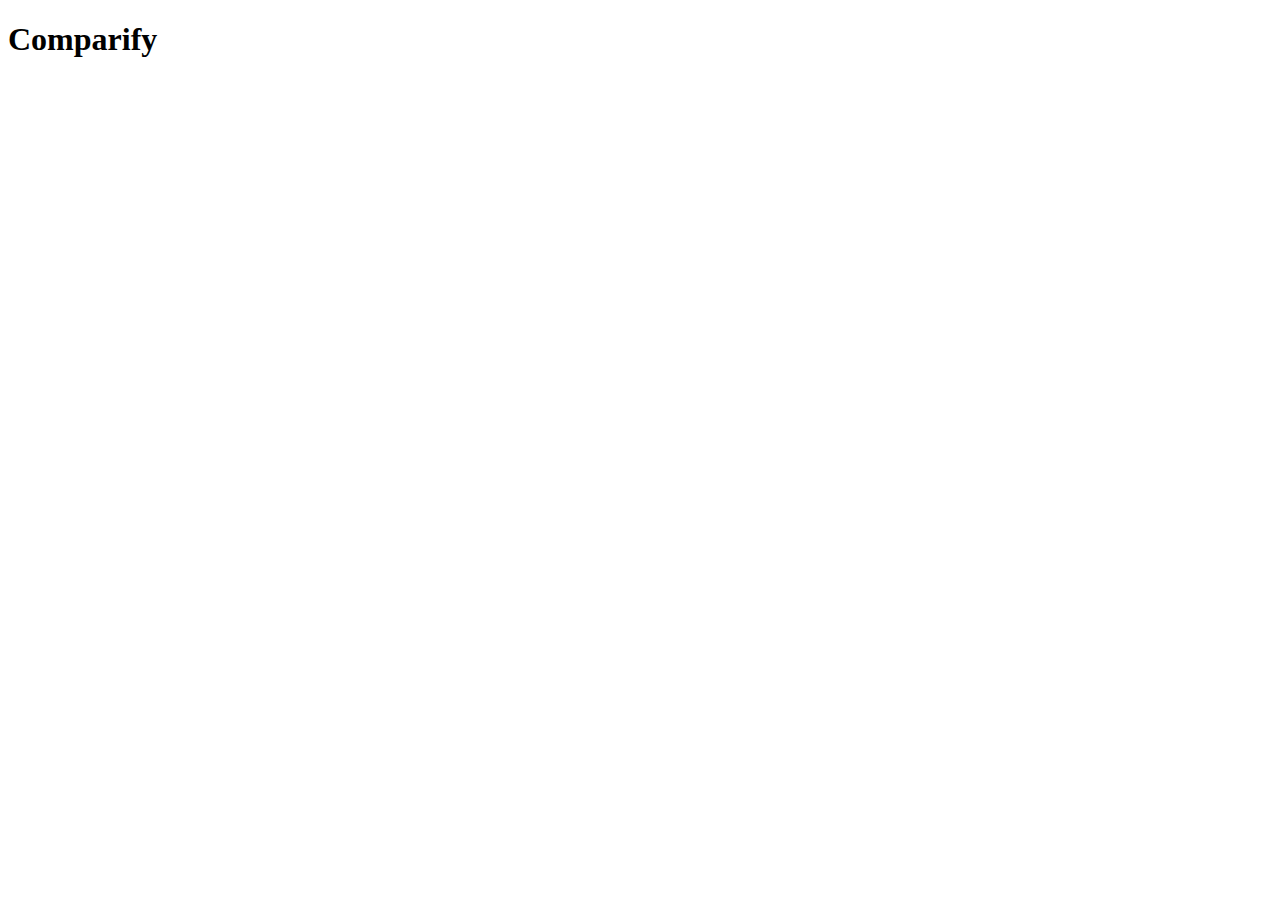
==== options.html @ 1e42d060 "Falta comparar con Nombres" ====
<!DOCTYPE html>
<html lang="en">
<head>
    <meta charset="UTF-8">
    <meta http-equiv="X-UA-Compatible" content="IE=edge">
    <meta name="viewport" content="width=device-width, initial-scale=1.0">
    <title>Document</title>
</head>
<body>

    <header>
        <h1>Comparify</h1>
    </header>
    <main>
        <div class="container" id = "main.container">
            
        </div>
    </main>
    
</body>
</html>
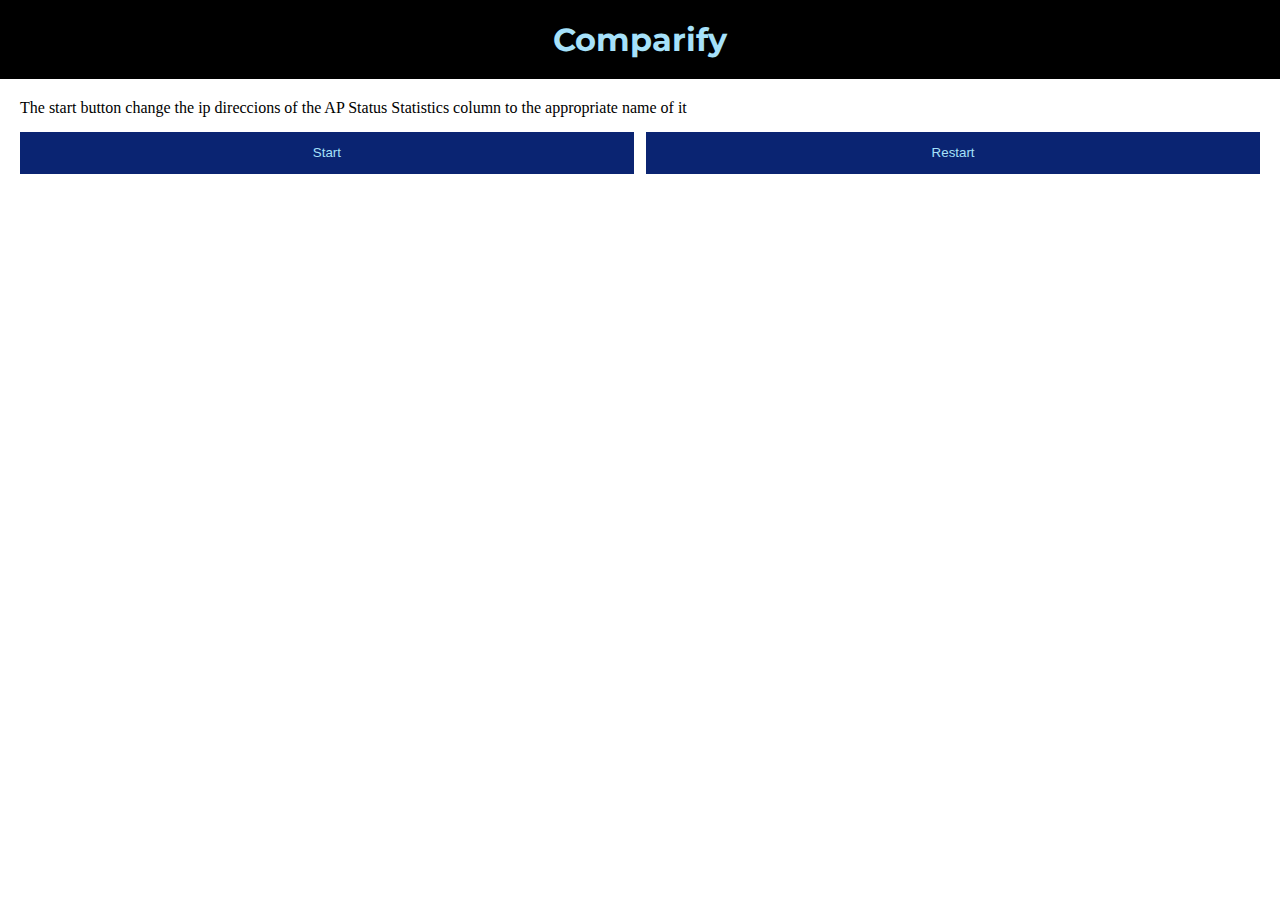
==== commit ea8d6f86: "versión 1" ====
--- a/options.html
+++ b/options.html
@@ -4,6 +4,10 @@
     <meta charset="UTF-8">
     <meta http-equiv="X-UA-Compatible" content="IE=edge">
     <meta name="viewport" content="width=device-width, initial-scale=1.0">
+    <link rel="stylesheet" href="style.css">
+    <link rel="preconnect" href="https://fonts.googleapis.com">
+    <link rel="preconnect" href="https://fonts.gstatic.com" crossorigin>
+    <link href="https://fonts.googleapis.com/css2?family=Montserrat:wght@600&display=swap" rel="stylesheet">
     <title>Document</title>
 </head>
 <body>
@@ -13,9 +17,17 @@
     </header>
     <main>
         <div class="container" id = "main.container">
-            
+            <p>The start button change the ip direccions of the AP Status Statistics column to the appropriate name of it</p>
+        </div>
+        <div class="buttonsPlace">
+            <section class="buttonPlace" id="button1">
+                <input type="button" class="button" value="Start">
+            </section>
+            <section class="buttonPlace" id="button2">
+                <input type="button" class="button" value="Restart">
+            </section>
         </div>
     </main>
-    
+    <script src="myscript.js"></script>
 </body>
 </html>--- a/style.css
+++ b/style.css
@@ -0,0 +1,44 @@
+*{
+    margin: 0;
+    box-sizing: border-box;
+    padding: 0;
+}
+header{
+    background-color: black;
+    color: #a6e1fa;
+    padding: 20px 40px;
+    display: flex;
+    justify-content: center;
+    align-items: center;
+    font-family: 'montserrat';
+    font-size: medium;
+}
+main{
+    background-color: white;
+    color: black;
+    padding: 20px;
+    display: flex;
+    flex-direction: column;
+}
+.container{
+    margin-bottom: 15px;
+}
+.buttonsPlace{
+    display: grid;
+    grid-template-columns: repeat(2, 1fr);
+    gap: 1%;
+}
+.buttonPlace{
+    width: 100%;
+}
+.button{
+    width: 100%;
+    background-color: #0a2472;
+    color: #a6e1fa;
+    border: none;
+    padding: 1em
+}
+.button:hover{
+    background-color: #0a247288;
+    color: white;
+}